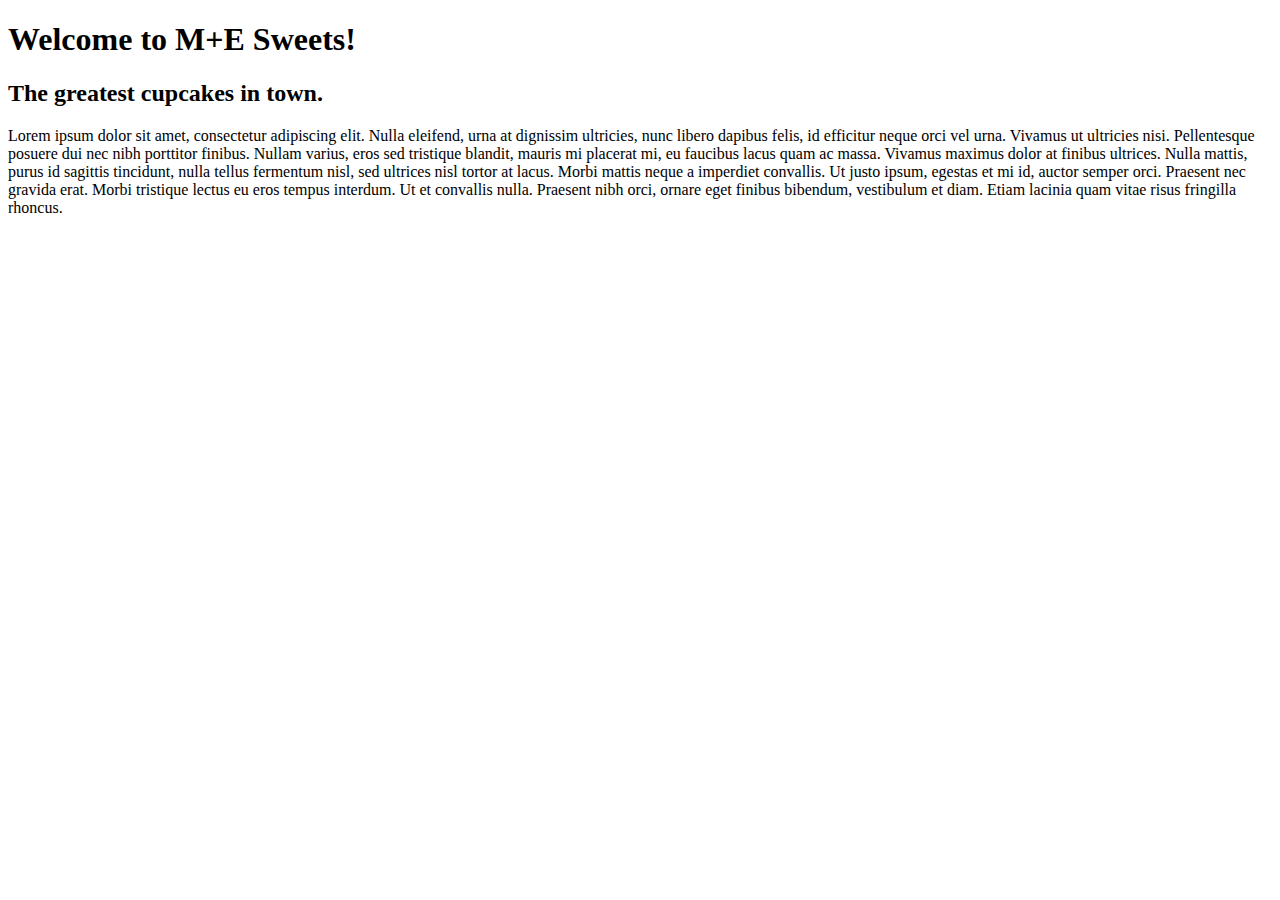
==== index.html @ 13c26cb3 "Initialize project." ====
<!DOCTYPE html>
<html>
  <head>
    <title>M+E Sweets</title>
  </head>
  <body>
    <h1>Welcome to M+E Sweets!</h1>
    <h2>The greatest cupcakes in town.</h2>
    <p>Lorem ipsum dolor sit amet, consectetur adipiscing elit. Nulla eleifend, urna at dignissim ultricies, nunc libero dapibus felis, id efficitur neque orci vel urna. Vivamus ut ultricies nisi. Pellentesque posuere dui nec nibh porttitor finibus. Nullam varius, eros sed tristique blandit, mauris mi placerat mi, eu faucibus lacus quam ac massa. Vivamus maximus dolor at finibus ultrices. Nulla mattis, purus id sagittis tincidunt, nulla tellus fermentum nisl, sed ultrices nisl tortor at lacus. Morbi mattis neque a imperdiet convallis. Ut justo ipsum, egestas et mi id, auctor semper orci. Praesent nec gravida erat. Morbi tristique lectus eu eros tempus interdum. Ut et convallis nulla. Praesent nibh orci, ornare eget finibus bibendum, vestibulum et diam. Etiam lacinia quam vitae risus fringilla rhoncus.</p>
  </body>
</html>
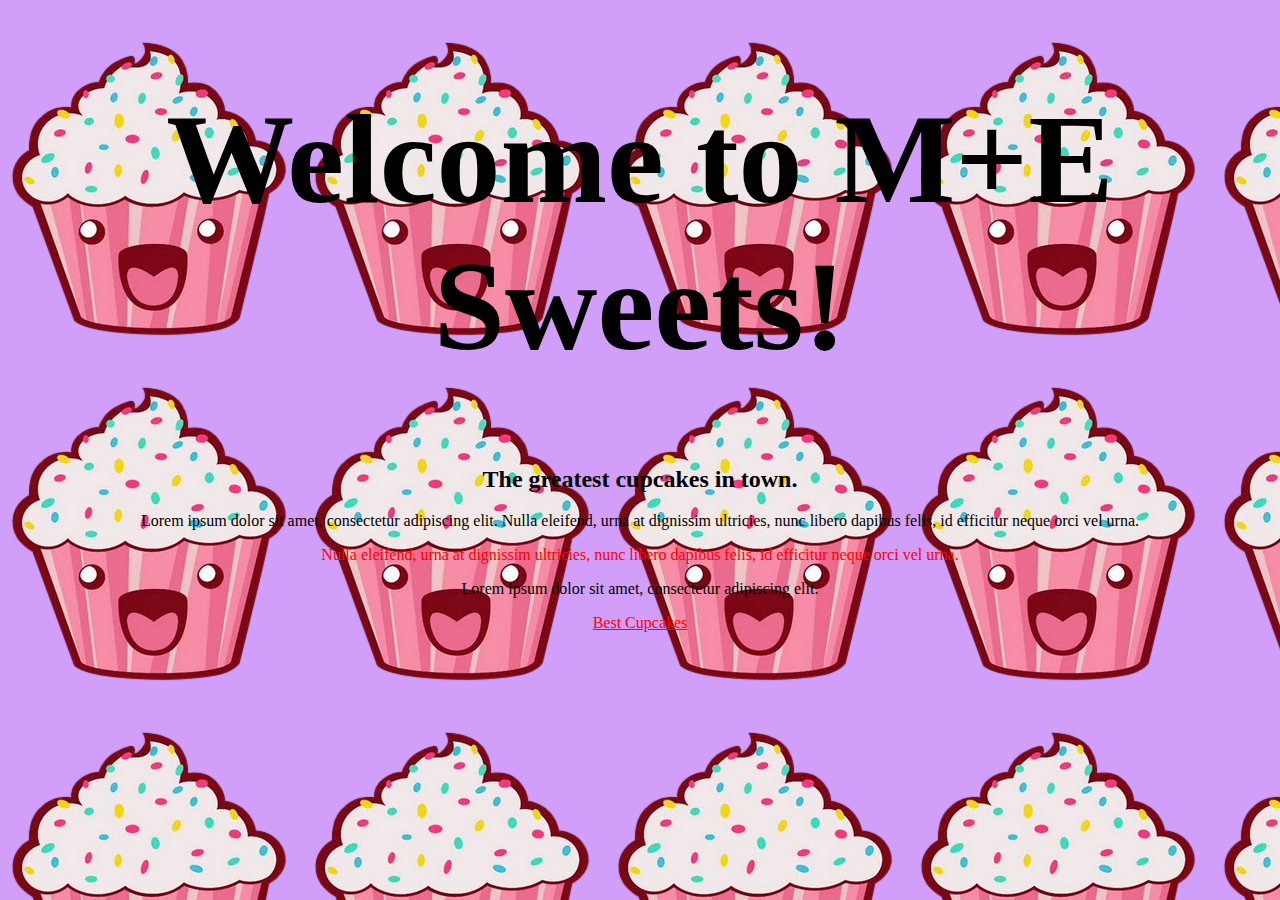
==== commit 3d96646b: "add flash and best classes, formats home and best cupcakes pages" ====
--- a/index.html
+++ b/index.html
@@ -1,11 +1,15 @@
 <!DOCTYPE html>
 <html>
   <head>
+    <link href="css/styles.css" rel="stylesheet" type="text/css">
     <title>M+E Sweets</title>
   </head>
   <body>
     <h1>Welcome to M+E Sweets!</h1>
     <h2>The greatest cupcakes in town.</h2>
-    <p>Lorem ipsum dolor sit amet, consectetur adipiscing elit. Nulla eleifend, urna at dignissim ultricies, nunc libero dapibus felis, id efficitur neque orci vel urna. Vivamus ut ultricies nisi. Pellentesque posuere dui nec nibh porttitor finibus. Nullam varius, eros sed tristique blandit, mauris mi placerat mi, eu faucibus lacus quam ac massa. Vivamus maximus dolor at finibus ultrices. Nulla mattis, purus id sagittis tincidunt, nulla tellus fermentum nisl, sed ultrices nisl tortor at lacus. Morbi mattis neque a imperdiet convallis. Ut justo ipsum, egestas et mi id, auctor semper orci. Praesent nec gravida erat. Morbi tristique lectus eu eros tempus interdum. Ut et convallis nulla. Praesent nibh orci, ornare eget finibus bibendum, vestibulum et diam. Etiam lacinia quam vitae risus fringilla rhoncus.</p>
+    <p>Lorem ipsum dolor sit amet, consectetur adipiscing elit. Nulla eleifend, urna at dignissim ultricies, nunc libero dapibus felis, id efficitur neque orci vel urna.</p>
+    <p class="flashy">Nulla eleifend, urna at dignissim ultricies, nunc libero dapibus felis, id efficitur neque orci vel urna.</p>
+    <p>Lorem ipsum dolor sit amet, consectetur adipiscing elit.</p>
+    <a href="best_cupcakes.html" class="flashy">Best Cupcakes</a>
   </body>
 </html>
--- a/css/styles.css
+++ b/css/styles.css
@@ -0,0 +1,29 @@
+body {
+  background-color: #D19FFA;
+  background-image: url("../img/cupcake2.png");
+  text-align: center;
+}
+
+h1 {
+  font-size: 128px;
+}
+
+p {
+  font-size: 64;
+}
+
+.flashy {
+  color: red;
+  text: italic;
+}
+
+.best {
+  font-size: 48;
+  color: blue;
+}
+
+img {
+  height: 250px;
+  width: 320px;
+  padding: 20px;
+}
